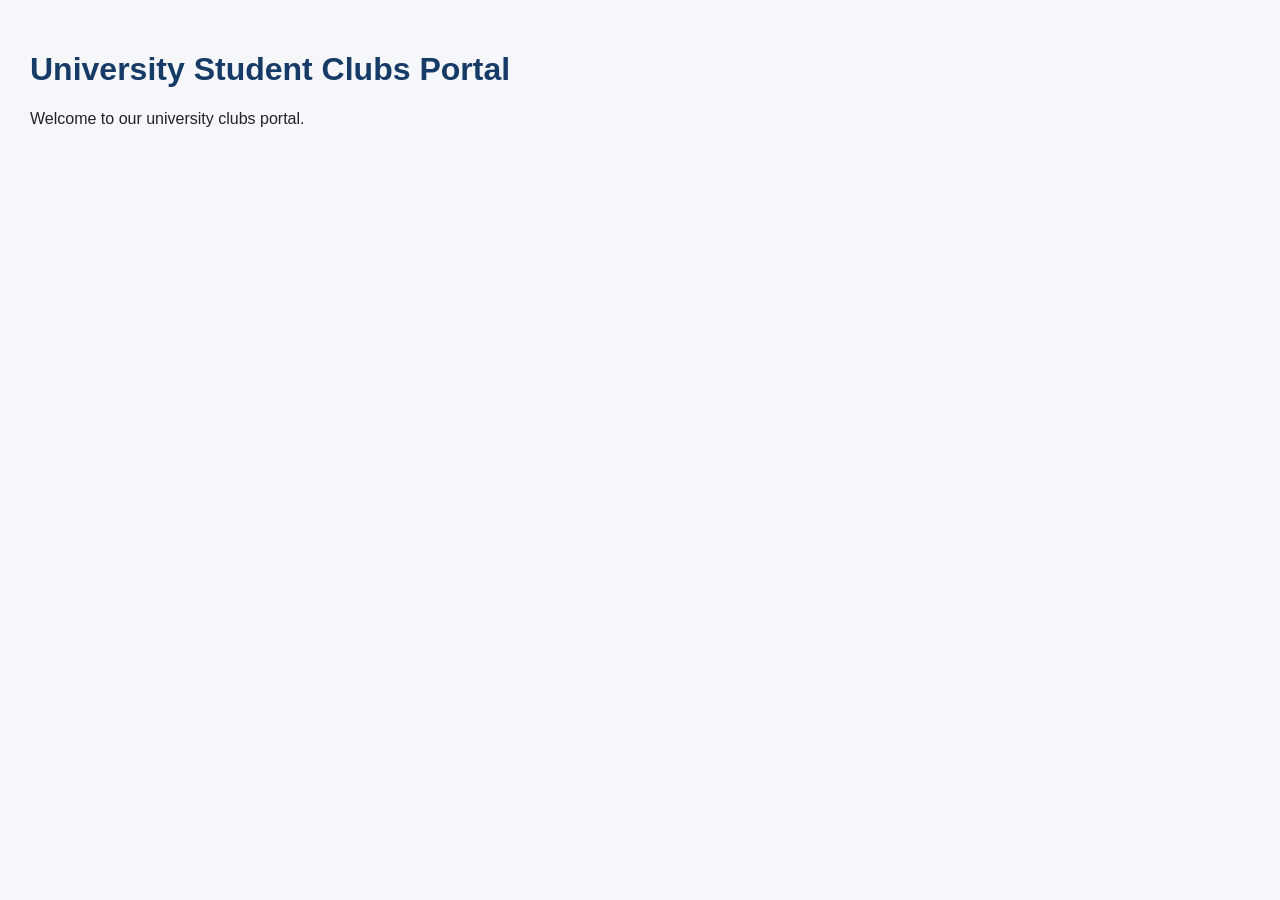
==== src/index.html @ 349a8a58 "chore: add initial website folder structure" ====
<!DOCTYPE html>
<html lang="en">
<head>
    <meta charset="UTF-8">
    <meta name="viewport" content="width=device-width, initial-scale=1.0">
    <title>University Clubs Portal</title>
    <link rel="stylesheet" href="../styles/style.css">
</head>
<body>
    <h1>University Student Clubs Portal</h1>
    <p>Welcome to our university clubs portal.</p>
</body>
</html>
---- styles/style.css ----
* {
    box-sizing: border-box;
}

body {
    margin: 0;
    padding: 30px;
    font-family: Arial, sans-serif;
    background: #f5f7fa;
    color: #222;
}

h1 {
    color: #173b67;
}

@media (max-width: 768px) {
    body {
        padding: 16px;
    }
}
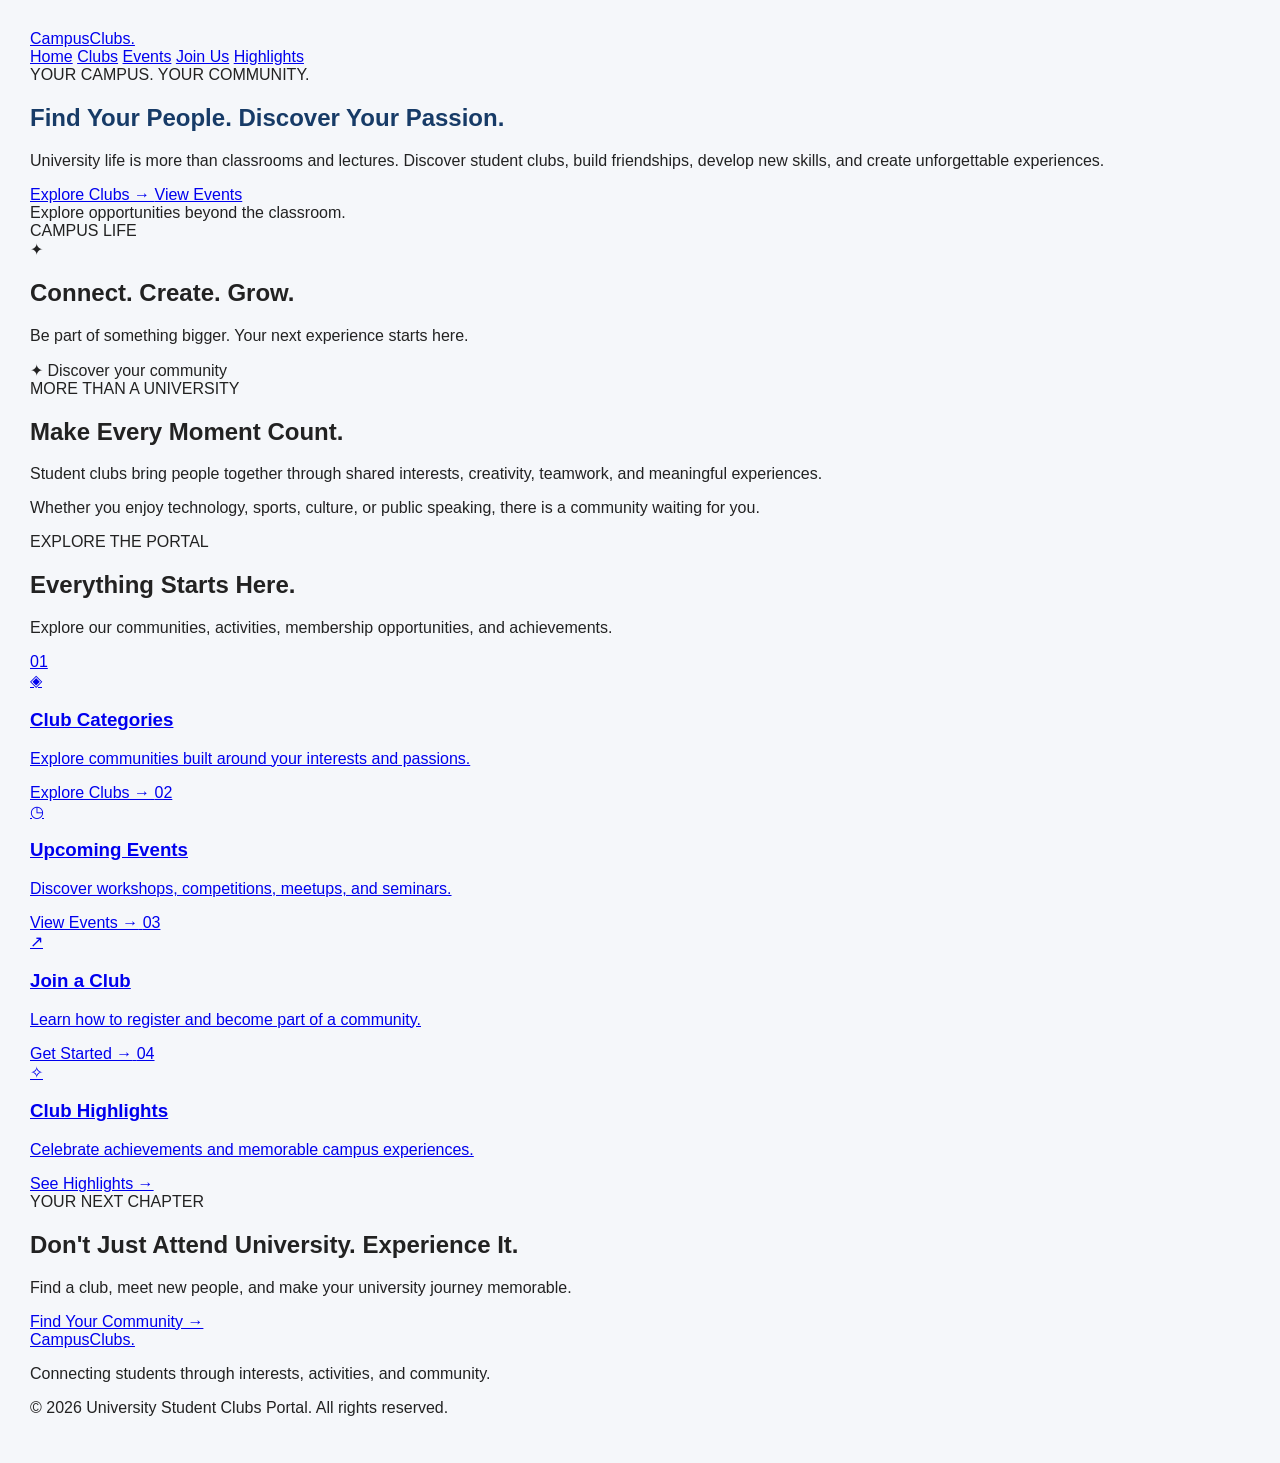
==== commit 3d819335: "feat: implement responsive portal homepage" ====
--- a/src/index.html
+++ b/src/index.html
@@ -3,11 +3,211 @@
 <head>
     <meta charset="UTF-8">
     <meta name="viewport" content="width=device-width, initial-scale=1.0">
-    <title>University Clubs Portal</title>
+    <meta name="description" content="Discover university student clubs, events, achievements and opportunities to get involved.">
+    <title>Campus Clubs | University Student Clubs Portal</title>
     <link rel="stylesheet" href="../styles/style.css">
 </head>
 <body>
-    <h1>University Student Clubs Portal</h1>
-    <p>Welcome to our university clubs portal.</p>
+
+    <!-- Header -->
+    <header class="site-header">
+        <div class="container nav-wrapper">
+            <a href="index.html" class="logo">
+                Campus<span>Clubs.</span>
+            </a>
+
+            <nav class="main-nav" aria-label="Main navigation">
+                <a href="index.html" class="active">Home</a>
+                <a href="clubs.html">Clubs</a>
+                <a href="events.html">Events</a>
+                <a href="join.html">Join Us</a>
+                <a href="highlights.html">Highlights</a>
+            </nav>
+        </div>
+    </header>
+
+    <main>
+
+        <!-- Hero Section -->
+        <section class="home-hero">
+            <div class="container hero-content">
+                <div class="hero-text">
+                    <span class="eyebrow">YOUR CAMPUS. YOUR COMMUNITY.</span>
+
+                    <h1>
+                        Find Your People.
+                        <span>Discover Your Passion.</span>
+                    </h1>
+
+                    <p>
+                        University life is more than classrooms and lectures.
+                        Discover student clubs, build friendships, develop
+                        new skills, and create unforgettable experiences.
+                    </p>
+
+                    <div class="hero-actions">
+                        <a href="clubs.html" class="btn btn-primary">
+                            Explore Clubs →
+                        </a>
+
+                        <a href="events.html" class="btn btn-outline">
+                            View Events
+                        </a>
+                    </div>
+
+                    <div class="hero-note">
+                        <span class="note-dot"></span>
+                        Explore opportunities beyond the classroom.
+                    </div>
+                </div>
+
+                <div class="hero-visual">
+                    <div class="hero-visual-card">
+                        <span class="visual-label">CAMPUS LIFE</span>
+                        <div class="visual-symbol">✦</div>
+                        <h2>Connect. Create. Grow.</h2>
+                        <p>
+                            Be part of something bigger.
+                            Your next experience starts here.
+                        </p>
+                    </div>
+
+                    <div class="floating-card">
+                        <span>✦</span>
+                        Discover your community
+                    </div>
+                </div>
+            </div>
+        </section>
+
+        <!-- Introduction -->
+        <section class="intro-section section-padding">
+            <div class="container intro-grid">
+                <div>
+                    <span class="eyebrow">MORE THAN A UNIVERSITY</span>
+                    <h2>
+                        Make Every Moment
+                        <span>Count.</span>
+                    </h2>
+                </div>
+
+                <div class="intro-description">
+                    <p>
+                        Student clubs bring people together through
+                        shared interests, creativity, teamwork, and
+                        meaningful experiences.
+                    </p>
+
+                    <p>
+                        Whether you enjoy technology, sports, culture,
+                        or public speaking, there is a community
+                        waiting for you.
+                    </p>
+                </div>
+            </div>
+        </section>
+
+        <!-- Portal Pages -->
+        <section class="explore-section section-padding">
+            <div class="container">
+
+                <div class="section-heading">
+                    <div>
+                        <span class="eyebrow">EXPLORE THE PORTAL</span>
+                        <h2>Everything Starts Here.</h2>
+                    </div>
+
+                    <p>
+                        Explore our communities, activities,
+                        membership opportunities, and achievements.
+                    </p>
+                </div>
+
+                <div class="explore-grid">
+
+                    <a href="clubs.html" class="explore-card">
+                        <span class="card-number">01</span>
+                        <div class="explore-icon">◈</div>
+                        <h3>Club Categories</h3>
+                        <p>
+                            Explore communities built around
+                            your interests and passions.
+                        </p>
+                        <span class="card-link">Explore Clubs →</span>
+                    </a>
+
+                    <a href="events.html" class="explore-card">
+                        <span class="card-number">02</span>
+                        <div class="explore-icon">◷</div>
+                        <h3>Upcoming Events</h3>
+                        <p>
+                            Discover workshops, competitions,
+                            meetups, and seminars.
+                        </p>
+                        <span class="card-link">View Events →</span>
+                    </a>
+
+                    <a href="join.html" class="explore-card">
+                        <span class="card-number">03</span>
+                        <div class="explore-icon">↗</div>
+                        <h3>Join a Club</h3>
+                        <p>
+                            Learn how to register and
+                            become part of a community.
+                        </p>
+                        <span class="card-link">Get Started →</span>
+                    </a>
+
+                    <a href="highlights.html" class="explore-card">
+                        <span class="card-number">04</span>
+                        <div class="explore-icon">✧</div>
+                        <h3>Club Highlights</h3>
+                        <p>
+                            Celebrate achievements and
+                            memorable campus experiences.
+                        </p>
+                        <span class="card-link">See Highlights →</span>
+                    </a>
+
+                </div>
+            </div>
+        </section>
+
+        <!-- Closing CTA -->
+        <section class="home-cta">
+            <div class="container cta-content">
+                <span class="eyebrow">YOUR NEXT CHAPTER</span>
+                <h2>Don't Just Attend University. Experience It.</h2>
+                <p>
+                    Find a club, meet new people, and make
+                    your university journey memorable.
+                </p>
+                <a href="join.html" class="btn btn-light">
+                    Find Your Community →
+                </a>
+            </div>
+        </section>
+
+    </main>
+
+    <!-- Footer -->
+    <footer class="site-footer">
+        <div class="container footer-content">
+            <a href="index.html" class="footer-logo">
+                Campus<span>Clubs.</span>
+            </a>
+
+            <p>
+                Connecting students through interests,
+                activities, and community.
+            </p>
+
+            <p class="copyright">
+                © 2026 University Student Clubs Portal.
+                All rights reserved.
+            </p>
+        </div>
+    </footer>
+
 </body>
-</html>+</html>
